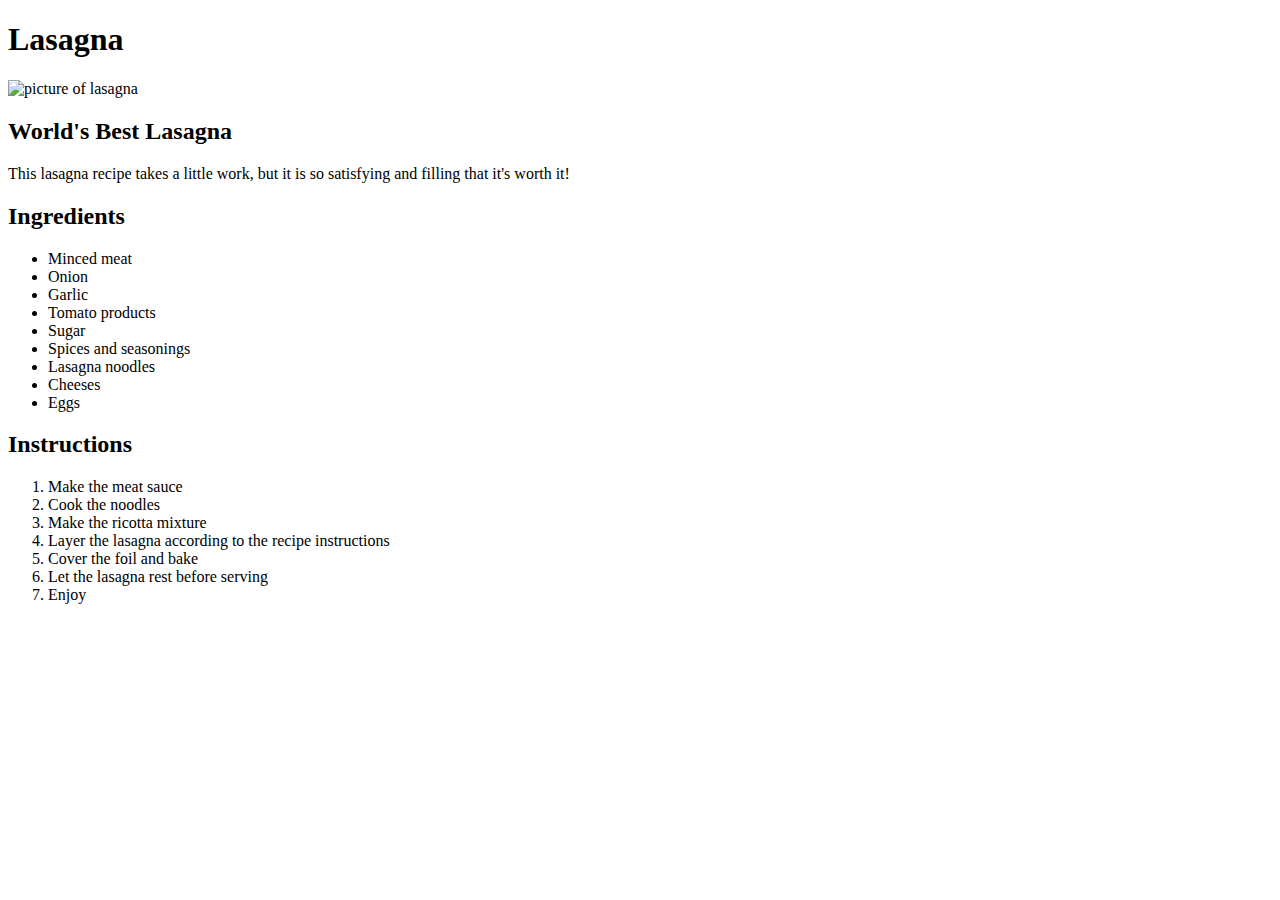
==== recipes/lasagna.html @ 2bbbd8ea "Added a Lasagna and Spaghetti Bolognese page" ====
<!DOCTYPE html>
<html lang="en">
<head>
  <meta charset="UTF-8">
  <meta name="viewport" content="width=device-width, initial-scale=1.0">
  <title>Lasagna</title>
</head>
<body>
  <h1>Lasagna</h1>
  <img src="https://www.einfachkochen.de/sites/einfachkochen.de/files/styles/full_width_tablet_4_3/public/2023-04/lasagne-al-forno.jpg?h=c08ecbe6&itok=B4VALult" alt="picture of lasagna" height="300">

  <h2>World's Best Lasagna</h2>
  <p>
    This lasagna recipe takes a little work, but it is so satisfying and filling 
    that it's worth it!
  </p>

  <h2>Ingredients</h2>
  <ul>
    <li>Minced meat</li>
    <li>Onion</li>
    <li>Garlic</li>
    <li>Tomato products</li>
    <li>Sugar</li>
    <li>Spices and seasonings</li>
    <li>Lasagna noodles</li>
    <li>Cheeses</li>
    <li>Eggs</li>
  </ul>

  <h2>Instructions</h2>
  <ol>
    <li>Make the meat sauce</li>
    <li>Cook the noodles</li>
    <li>Make the ricotta mixture</li>
    <li>Layer the lasagna according to the recipe instructions</li>
    <li>Cover the foil and bake</li>
    <li>Let the lasagna rest before serving</li>
    <li>Enjoy</li>
  </ol>

</body>
</html>
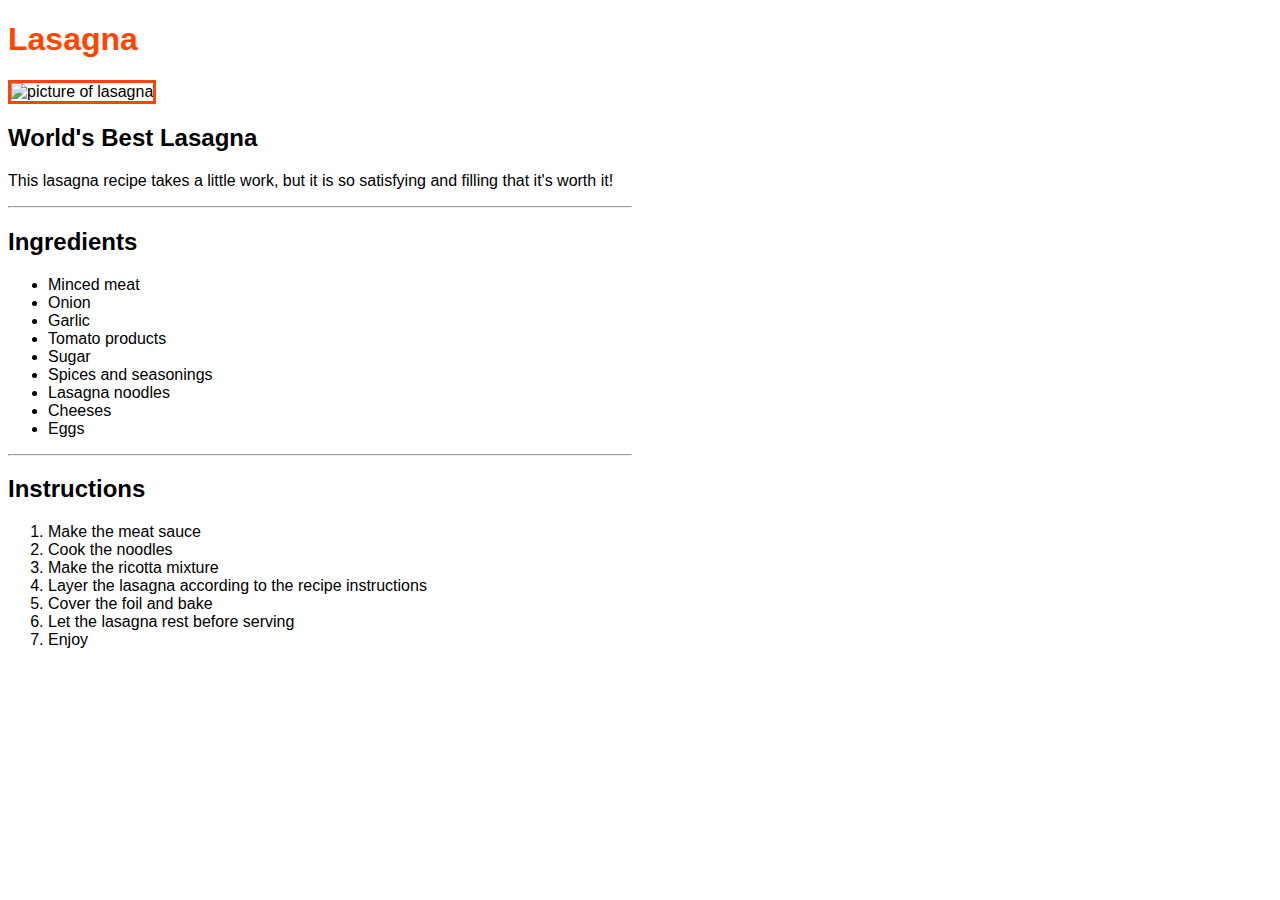
==== commit 7c0b7326: "Overhauled lasagna and spaghetti bolognese page" ====
--- a/recipes/lasagna.html
+++ b/recipes/lasagna.html
@@ -4,10 +4,11 @@
   <meta charset="UTF-8">
   <meta name="viewport" content="width=device-width, initial-scale=1.0">
   <title>Lasagna</title>
+  <link rel="stylesheet" href="lasagna.css">
 </head>
 <body>
-  <h1>Lasagna</h1>
-  <img src="https://www.einfachkochen.de/sites/einfachkochen.de/files/styles/full_width_tablet_4_3/public/2023-04/lasagne-al-forno.jpg?h=c08ecbe6&itok=B4VALult" alt="picture of lasagna" height="300">
+  <h1 id="heading">Lasagna</h1>
+  <img class="image" src="https://www.einfachkochen.de/sites/einfachkochen.de/files/styles/full_width_tablet_4_3/public/2023-04/lasagne-al-forno.jpg?h=c08ecbe6&itok=B4VALult" alt="picture of lasagna" height="300">
 
   <h2>World's Best Lasagna</h2>
   <p>
@@ -15,7 +16,8 @@
     that it's worth it!
   </p>
 
-  <h2>Ingredients</h2>
+  <hr>
+  <h2 class="ingredients">Ingredients</h2>
   <ul>
     <li>Minced meat</li>
     <li>Onion</li>
@@ -28,7 +30,9 @@
     <li>Eggs</li>
   </ul>
 
-  <h2>Instructions</h2>
+  <hr>
+
+  <h2 class="instructions">Instructions</h2>
   <ol>
     <li>Make the meat sauce</li>
     <li>Cook the noodles</li>
--- a/recipes/lasagna.css
+++ b/recipes/lasagna.css
@@ -0,0 +1,12 @@
+body {
+    font-family: Arial, Helvetica, sans-serif;
+    padding-right: 50%;
+}
+
+#heading {
+    color: orangered;
+}
+
+.image {
+    border: 3px solid orangered;
+}
